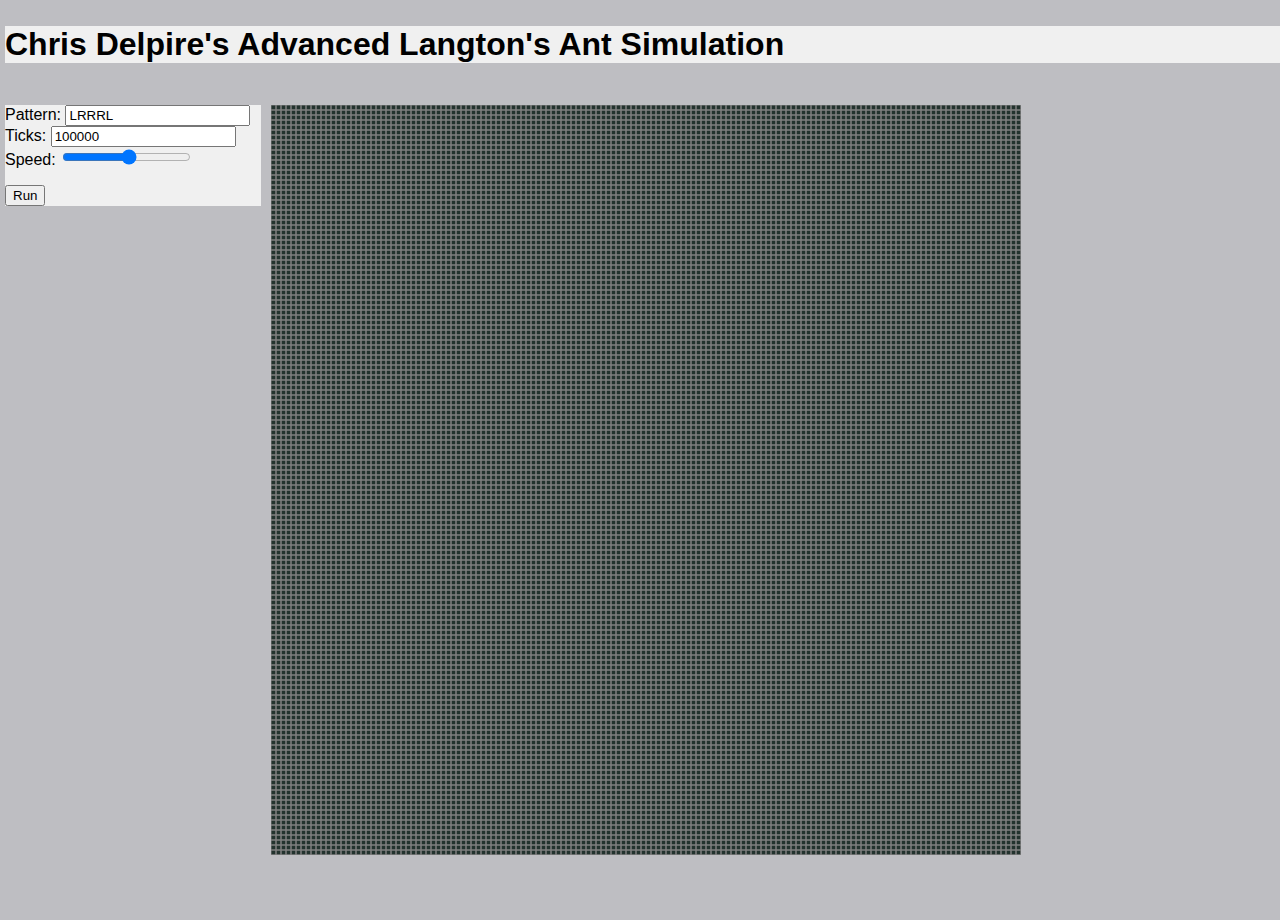
==== Advanced Langton's Ant 7-30-2014/LangtonsAnt.html @ 0848d818 "Langton's Ant Problem" ====
<html>
	<style>
	
	html,body {
		height:100%;
		margin:0px;
		font-family:Arial;
	}
	.header {
		background-color:#BEBEC2;
		width:100%;
		height:10%;
		padding:5px;
	}
	.headerInner {
		background-color:#F0F0F0;
	}
	.leftColumn {
		background-color:#BEBEC2;
		width:20%;
		height:90%;
		float:left;
		padding:5px;
	
	}
	.leftColumnInner {
		background-color:#F0F0F0;
	}
	.rightColumn {
		background-color:#BEBEC2;
		width:calc(80% - 20px);
		height:90%;
		float:left;
		padding:5px;
	}
	.rightColumnInner {
		background-color:#F0F0F0;
	}
	</style>
	<body onload="drawGrid()">
		<div class="header">
			<div class="headerInner">
			<h1>Chris Delpire's Advanced Langton's Ant Simulation</h1>
			</div>
		</div>
		<div>
			<div class="leftColumn">
				<div class="leftColumnInner">
				
					<form>
						Pattern: 	<input id="pattern" type="text" name="Pattern" value="LRRRL"><br>
						Ticks: 		<input id="ticks" type="text" name="Ticks" value="100000"><br>
						Speed: 		<input id="speed" type="range" name="Speed" min="0" max="25"><br>
					</form>
					<button onclick="newRun()">Run</button>
				</div>
			</div>
			<div class="rightColumn">
				<div class="">
					<canvas id="grid" width="750" height="750"></canvas>
				</div>
			</div>
		</div>
	<script>
	
		board = [];
		colorArray = [ "#23332E", "#F0F5F5", "#62062B", "#DAB42B", "#FB223F", "#4B796F", "#C4B999" ];
		colors = [ ];
		colorDir = [ ];
		directions = [ "N", "E", "S", "W" ];
		ant = { x:50, y:50, direction:0 };
		isDone = false;
		
		function drawGrid(){
			var grid = document.getElementById("grid");
			
			var ctx=grid.getContext("2d");
			
			for (i = 0; i < 200; i++) { 
				
				board[i] = [];
				
				for (j = 0; j < 200; j++) {
					board[i][j] = 0;
					ctx.rect(i*5,j*5,5,5);
				}
			}
			
			ctx.fillStyle="#23332E";
			ctx.fill();
			ctx.lineWidth="1";
			ctx.strokeStyle = "grey";
			ctx.stroke();
		}
		
		function run(){
		
			var grid = document.getElementById("grid");
			
			var ctx=grid.getContext("2d");
			
		
			for(i = 0; i < ticks; i++){
			
				setTimeout(function(){
				
				if(isDone){
					isDone = true;
					return;
				}
				
				color = board[ant.x][ant.y];
				newColor = colors[(color + 1) % colors.length];
				board[ant.x][ant.y] = (color + 1) % colors.length;
				dir = colorDir[color];
				ant.direction = (ant.direction + dir + 4) % 4;
				ctx.beginPath();
				ctx.rect(ant.y*5,ant.x*5,5,5);
				ctx.fillStyle= newColor
				ctx.fill();
				ctx.lineWidth="1";
				ctx.strokeStyle = "grey";
				ctx.stroke();
				if(directions[ant.direction] == "N")
					ant.x = ant.x - 1;
				else if(directions[ant.direction] == "E")
					ant.y = ant.y + 1;
				else if(directions[ant.direction] == "S")
					ant.x = ant.x + 1;
				else
					ant.y = ant.y - 1;
				}, speed * i);
			}
		}
		
		function newRun(){
			
			pattern = document.getElementById("pattern").value;
			ticks = document.getElementById("ticks").value;
			speed = document.getElementById("speed").value;
			
			isDone = true;
			
			drawGrid();
			
			colors = [ ];
			colorDir = [ ];
		
			var index = 0;
		
			for(index = 0; index < pattern.length; index++) {
				if(pattern[index] == "L")
					colorDir.push(-1);
				else
					colorDir.push(1);
				
				colors.push(colorArray[index]);

			}
			
			isDone = false;
			run();
		
		}
	</script>
	</body>
</html>
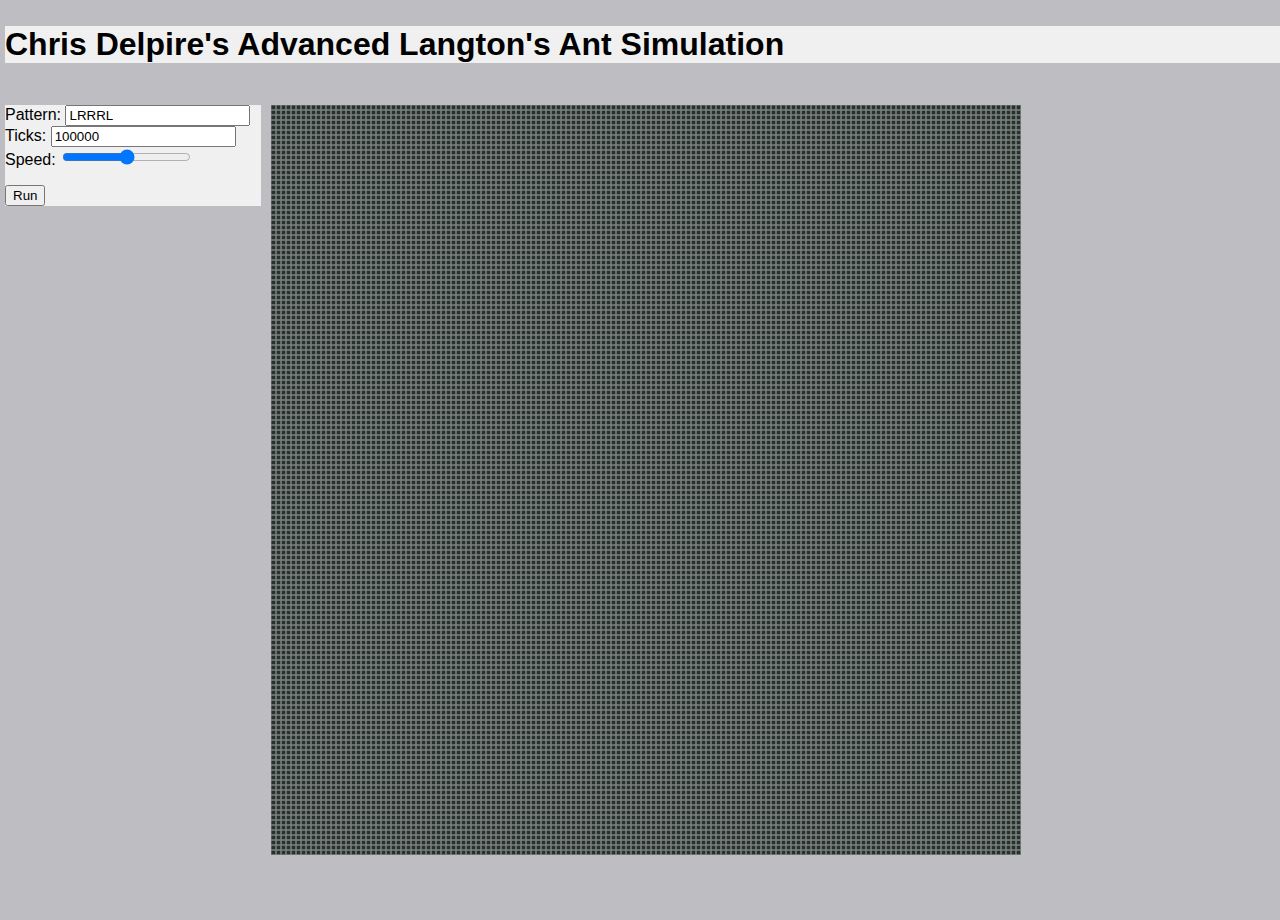
==== commit 524e64f9: "Small tweaks to Langton's" ====
--- a/Advanced Langton's Ant 7-30-2014/LangtonsAnt.html
+++ b/Advanced Langton's Ant 7-30-2014/LangtonsAnt.html
@@ -50,7 +50,7 @@
 					<form>
 						Pattern: 	<input id="pattern" type="text" name="Pattern" value="LRRRL"><br>
 						Ticks: 		<input id="ticks" type="text" name="Ticks" value="100000"><br>
-						Speed: 		<input id="speed" type="range" name="Speed" min="0" max="25"><br>
+						Speed: 		<input id="speed" type="range" name="Speed" min="0" max="50"><br>
 					</form>
 					<button onclick="newRun()">Run</button>
 				</div>
@@ -68,7 +68,7 @@
 		colors = [ ];
 		colorDir = [ ];
 		directions = [ "N", "E", "S", "W" ];
-		ant = { x:50, y:50, direction:0 };
+		ant = { x:60, y:75, direction:0 };
 		isDone = false;
 		
 		function drawGrid(){
